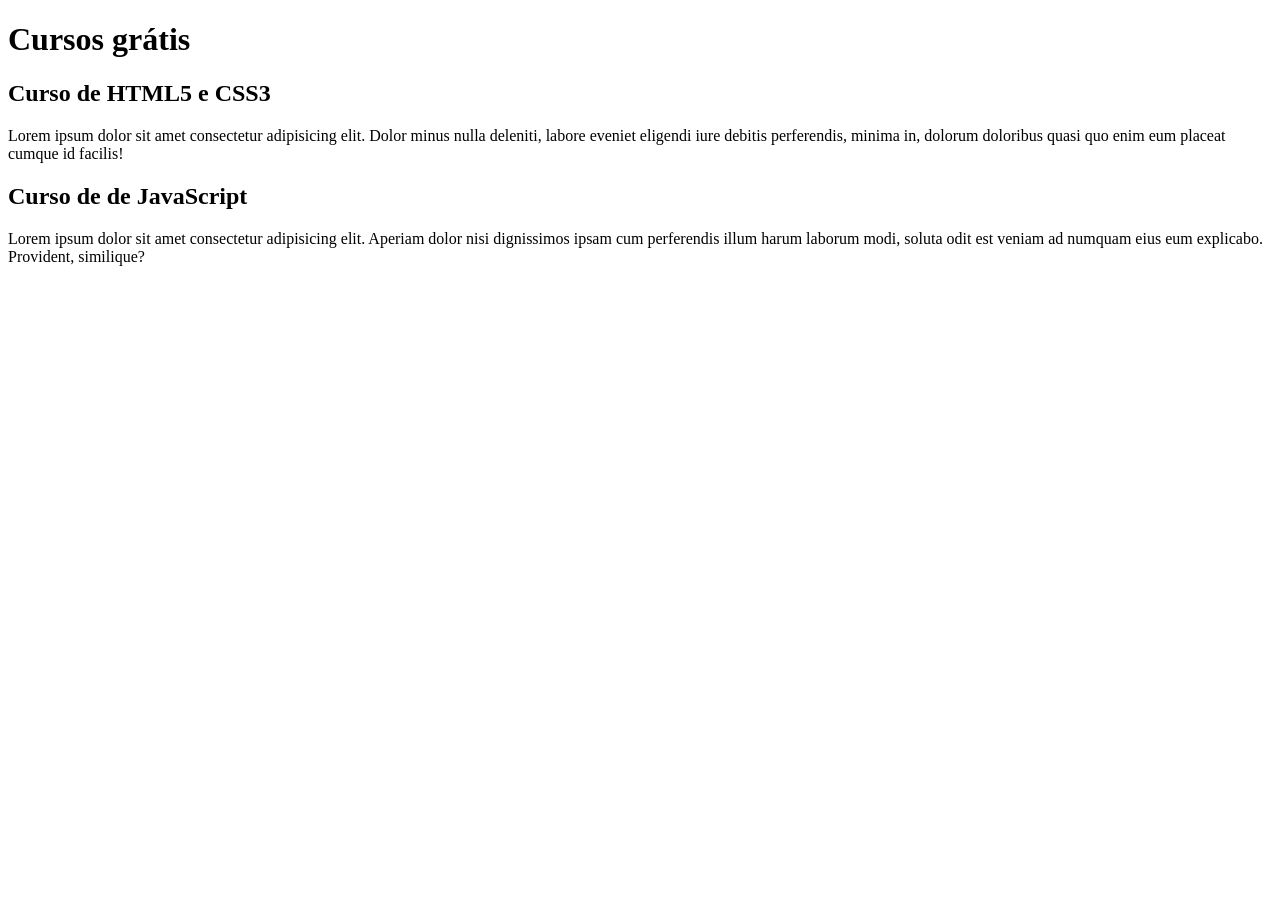
==== index.html @ 38490ec0 "Merge branch 'conteudo'" ====
<!DOCTYPE html>
<html lang="pt-br">
<head>
    <meta charset="UTF-8">
    <meta name="viewport" content="width=device-width, initial-scale=1.0">
    <title>Curso em Vídeo</title>
</head>
<body>
    <main>
        <header>
        <h1>Cursos grátis</h1>
        </header>
        <article>
            <h2>Curso de HTML5 e CSS3 </h2>
            <p>Lorem ipsum dolor sit amet consectetur adipisicing elit. Dolor minus nulla deleniti, labore eveniet eligendi iure debitis perferendis, minima in, dolorum doloribus quasi quo enim eum placeat cumque id facilis!</p>
        </article>
        <article>
            <h2>Curso de de JavaScript</h2>
            <p>Lorem ipsum dolor sit amet consectetur adipisicing elit. Aperiam dolor nisi dignissimos ipsam cum perferendis illum harum laborum modi, soluta odit est veniam ad numquam eius eum explicabo. Provident, similique?</p>
        </article>
    </main>
</body>
</html>
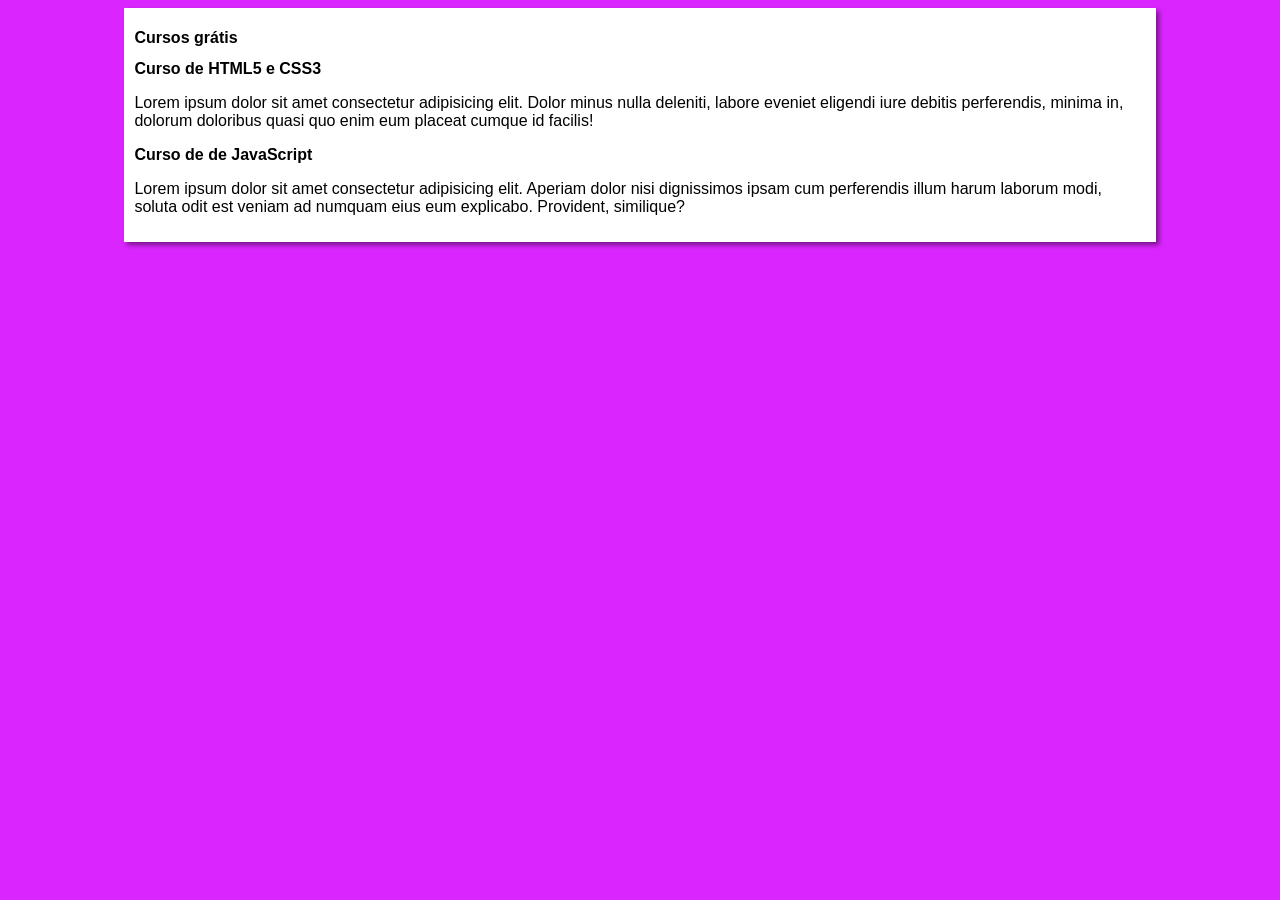
==== commit 3e3cbf79: "add link style.css" ====
--- a/index.html
+++ b/index.html
@@ -4,6 +4,7 @@
     <meta charset="UTF-8">
     <meta name="viewport" content="width=device-width, initial-scale=1.0">
     <title>Curso em Vídeo</title>
+    <link rel="stylesheet" href="estilos/styles.css">
 </head>
 <body>
     <main>
--- a/estilos/styles.css
+++ b/estilos/styles.css
@@ -0,0 +1,16 @@
+* {
+    font-family: Arial, Helvetica, sans-serif;
+    font-size: 16px;
+}
+
+body {
+    background-color: rgb(219, 37, 255);
+}
+
+main {
+    background-color: white;
+    width: 80%;
+    margin: auto;
+    box-shadow: 3px 3px 5px rgb(0, 0,0, 0.475);
+    padding: 10px;
+}
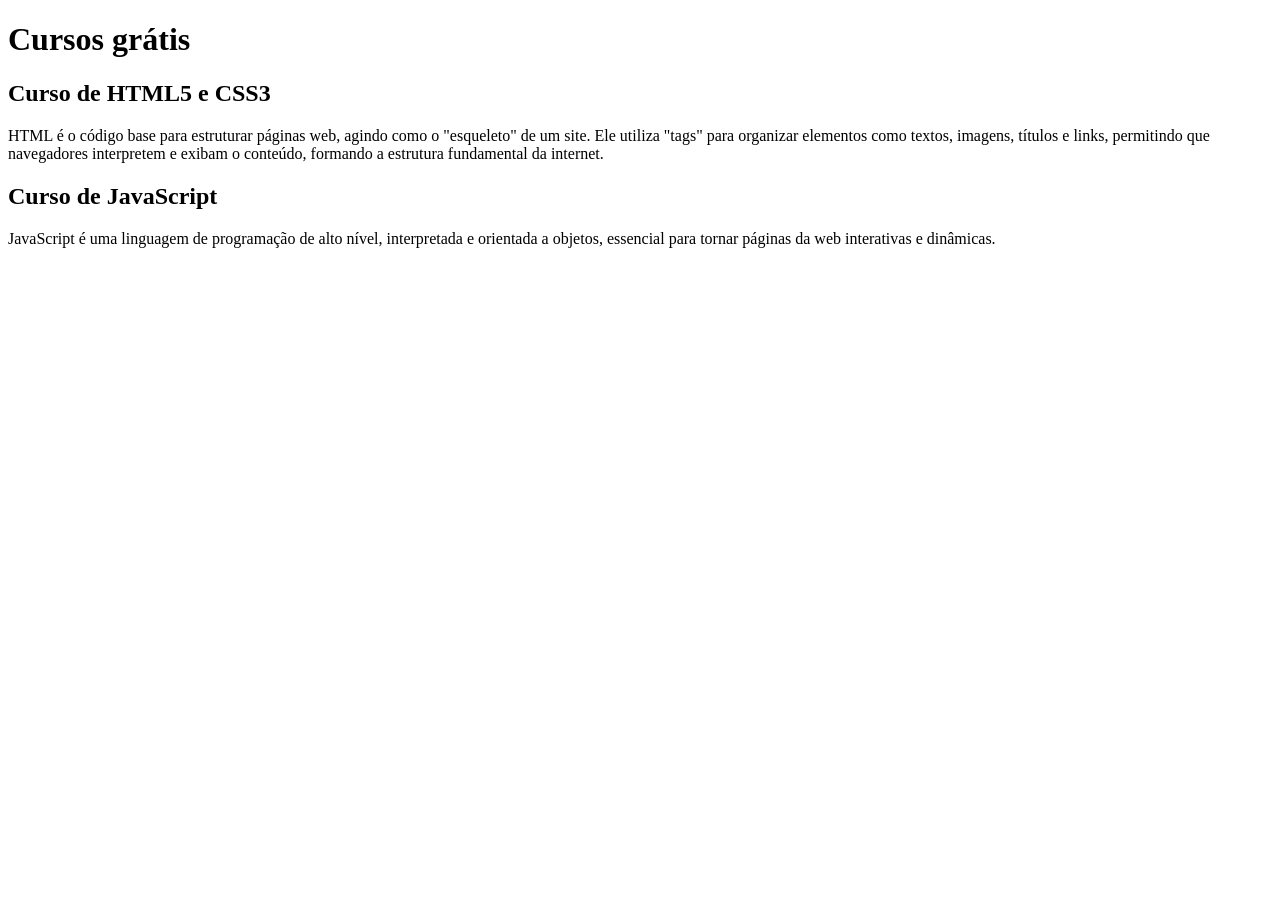
==== commit 6fe84ea6: "Mudança nos parágrafos dos artigos" ====
--- a/index.html
+++ b/index.html
@@ -4,7 +4,6 @@
     <meta charset="UTF-8">
     <meta name="viewport" content="width=device-width, initial-scale=1.0">
     <title>Curso em Vídeo</title>
-    <link rel="stylesheet" href="estilos/styles.css">
 </head>
 <body>
     <main>
@@ -13,11 +12,11 @@
         </header>
         <article>
             <h2>Curso de HTML5 e CSS3 </h2>
-            <p>Lorem ipsum dolor sit amet consectetur adipisicing elit. Dolor minus nulla deleniti, labore eveniet eligendi iure debitis perferendis, minima in, dolorum doloribus quasi quo enim eum placeat cumque id facilis!</p>
+            <p>HTML é o código base para estruturar páginas web, agindo como o "esqueleto" de um site. Ele utiliza "tags" para organizar elementos como textos, imagens, títulos e links, permitindo que navegadores interpretem e exibam o conteúdo, formando a estrutura fundamental da internet. </p>
         </article>
         <article>
-            <h2>Curso de de JavaScript</h2>
-            <p>Lorem ipsum dolor sit amet consectetur adipisicing elit. Aperiam dolor nisi dignissimos ipsam cum perferendis illum harum laborum modi, soluta odit est veniam ad numquam eius eum explicabo. Provident, similique?</p>
+            <h2>Curso de JavaScript</h2>
+            <p>JavaScript é uma linguagem de programação de alto nível, interpretada e orientada a objetos, essencial para tornar páginas da web interativas e dinâmicas. </p>
         </article>
     </main>
 </body>
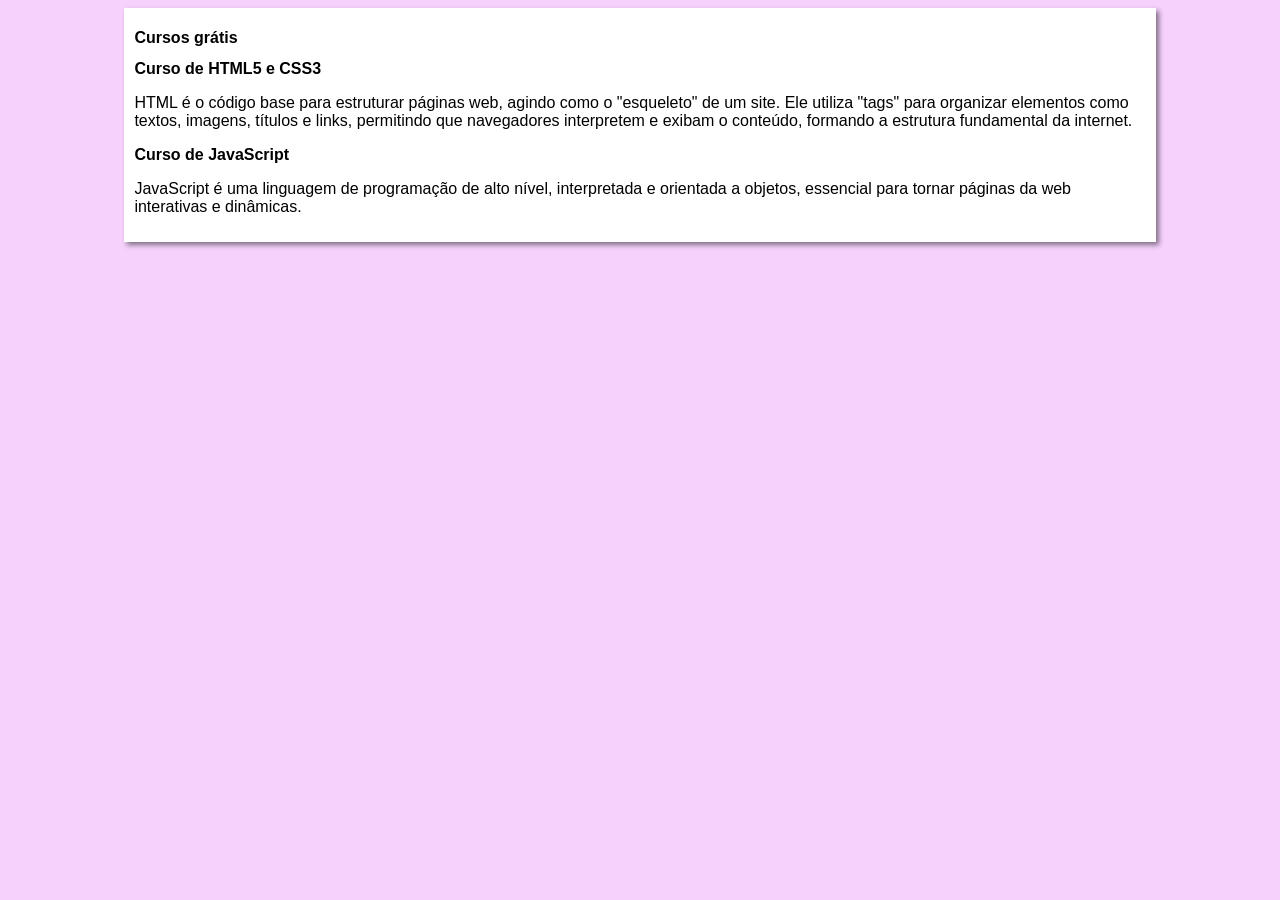
==== commit b1e5bb92: "Merge branch 'conteudo'" ====
--- a/index.html
+++ b/index.html
@@ -4,6 +4,7 @@
     <meta charset="UTF-8">
     <meta name="viewport" content="width=device-width, initial-scale=1.0">
     <title>Curso em Vídeo</title>
+    <link rel="stylesheet" href="estilos/styles.css">
 </head>
 <body>
     <main>
--- a/estilos/styles.css
+++ b/estilos/styles.css
@@ -0,0 +1,16 @@
+* {
+    font-family: Arial, Helvetica, sans-serif;
+    font-size: 16px;
+}
+
+body {
+    background-color: rgb(245, 209, 252);
+}
+
+main {
+    background-color: white;
+    width: 80%;
+    margin: auto;
+    box-shadow: 3px 3px 5px rgb(0, 0,0, 0.475);
+    padding: 10px;
+}
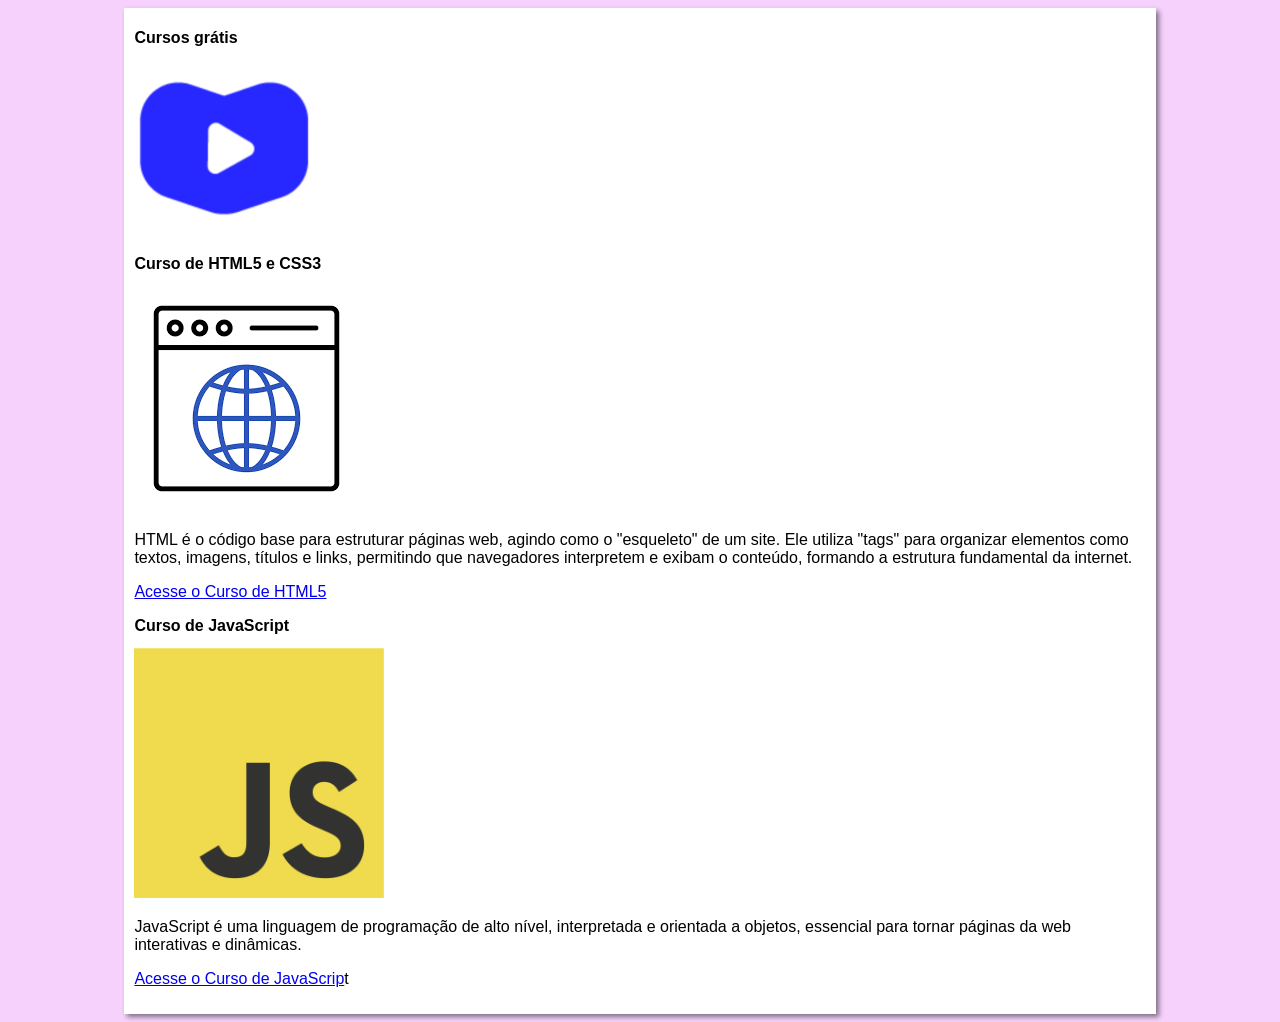
==== commit e2129b50: "Criei o site com links e imagens" ====
--- a/index.html
+++ b/index.html
@@ -10,14 +10,19 @@
     <main>
         <header>
         <h1>Cursos grátis</h1>
+        <img src="imagens/logo_curso-em-video.png" alt="Curso em Vídeo">
         </header>
         <article>
             <h2>Curso de HTML5 e CSS3 </h2>
+            <img class="lado" src="imagens/site-desenho.png" alt="Curso de HTML">
             <p>HTML é o código base para estruturar páginas web, agindo como o "esqueleto" de um site. Ele utiliza "tags" para organizar elementos como textos, imagens, títulos e links, permitindo que navegadores interpretem e exibam o conteúdo, formando a estrutura fundamental da internet. </p>
+            <p><a href="curso-html.html">Acesse o Curso de HTML5</a></p>
         </article>
         <article>
             <h2>Curso de JavaScript</h2>
+            <img class="lado" src="imagens/JavaScript-logo.png" alt="Curso de JS" style="width: 250px; height: auto;">
             <p>JavaScript é uma linguagem de programação de alto nível, interpretada e orientada a objetos, essencial para tornar páginas da web interativas e dinâmicas. </p>
+            <p><a href="curso-js1.html">Acesse o Curso de JavaScrip</a>t</p>
         </article>
     </main>
 </body>
--- a/estilos/styles.css
+++ b/estilos/styles.css
@@ -13,4 +13,4 @@
     margin: auto;
     box-shadow: 3px 3px 5px rgb(0, 0,0, 0.475);
     padding: 10px;
-}+}
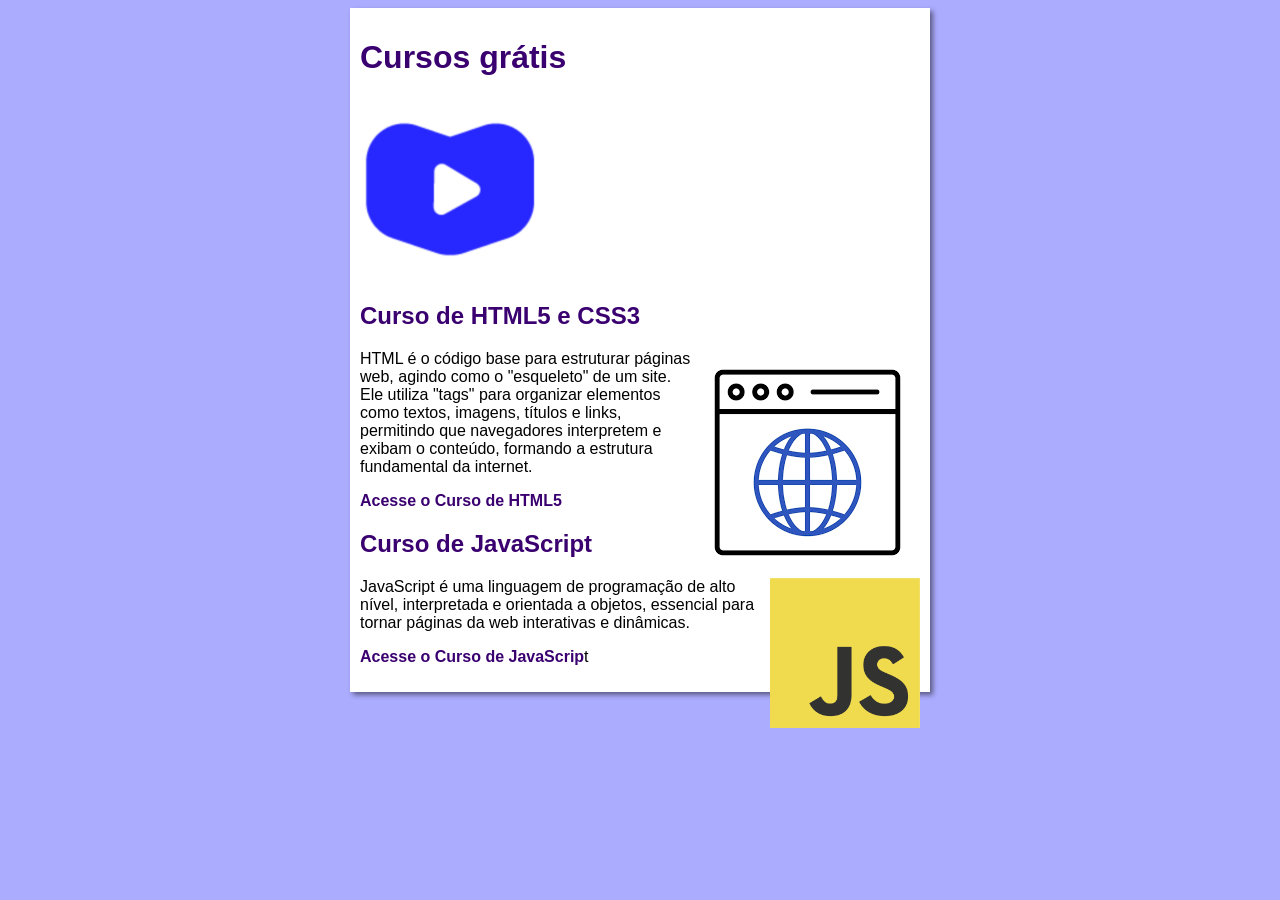
==== commit ceb3597d: "alteração do tamanho imagem" ====
--- a/index.html
+++ b/index.html
@@ -20,7 +20,7 @@
         </article>
         <article>
             <h2>Curso de JavaScript</h2>
-            <img class="lado" src="imagens/JavaScript-logo.png" alt="Curso de JS" style="width: 250px; height: auto;">
+            <img class="lado" src="imagens/JavaScript-logo.png" alt="Curso de JS" style="width: 150px; height: auto;">
             <p>JavaScript é uma linguagem de programação de alto nível, interpretada e orientada a objetos, essencial para tornar páginas da web interativas e dinâmicas. </p>
             <p><a href="curso-js1.html">Acesse o Curso de JavaScrip</a>t</p>
         </article>
--- a/estilos/styles.css
+++ b/estilos/styles.css
@@ -4,13 +4,39 @@
 }
 
 body {
-    background-color: rgb(245, 209, 252);
+    background-color: #acacff;
+
 }
 
 main {
     background-color: white;
-    width: 80%;
+    width: 560px;
     margin: auto;
-    box-shadow: 3px 3px 5px rgb(0, 0,0, 0.475);
     padding: 10px;
+    box-shadow: 3px 3px 5px rgba(0, 0, 0, 0.473);
 }
+
+h1 {
+    font-size: 2em;
+    color: rgb(58, 0, 112);
+}
+
+h2 {
+    font-size: 1.5em;
+    color: rgb(58, 0, 112);
+}
+
+img.lado {
+    float: right;
+}
+
+a {
+    text-decoration: none;
+    font-weight: bold;
+    color: rgb(58, 0, 112);
+}
+
+a:hover {
+    text-decoration: underline;
+    color: rgb(26, 26, 255);
+}
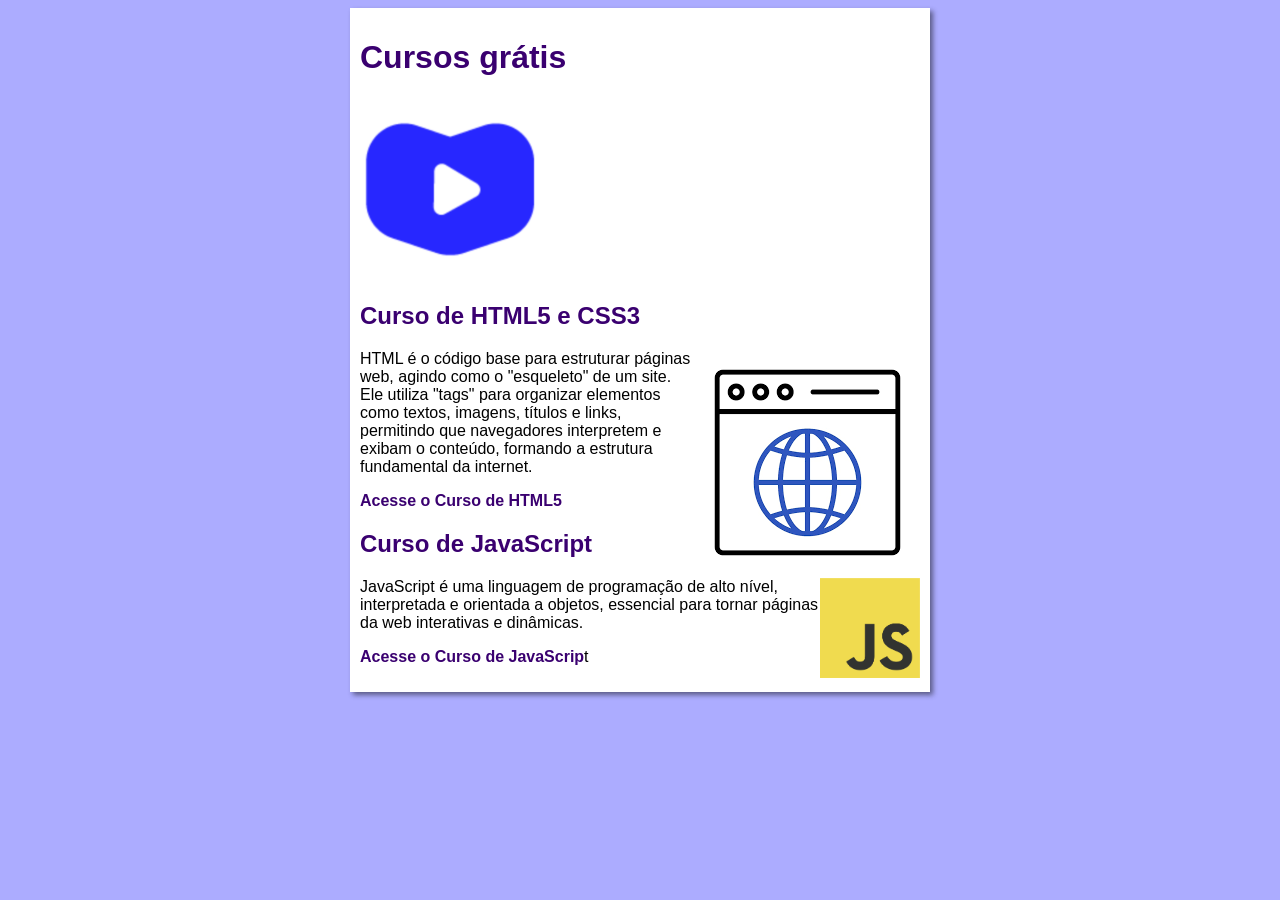
==== commit f0a2deb9: "alteração tamanho imagem" ====
--- a/index.html
+++ b/index.html
@@ -20,7 +20,7 @@
         </article>
         <article>
             <h2>Curso de JavaScript</h2>
-            <img class="lado" src="imagens/JavaScript-logo.png" alt="Curso de JS" style="width: 150px; height: auto;">
+            <img class="lado" src="imagens/JavaScript-logo.png" alt="Curso de JS" style="width: 100px; height: auto;">
             <p>JavaScript é uma linguagem de programação de alto nível, interpretada e orientada a objetos, essencial para tornar páginas da web interativas e dinâmicas. </p>
             <p><a href="curso-js1.html">Acesse o Curso de JavaScrip</a>t</p>
         </article>
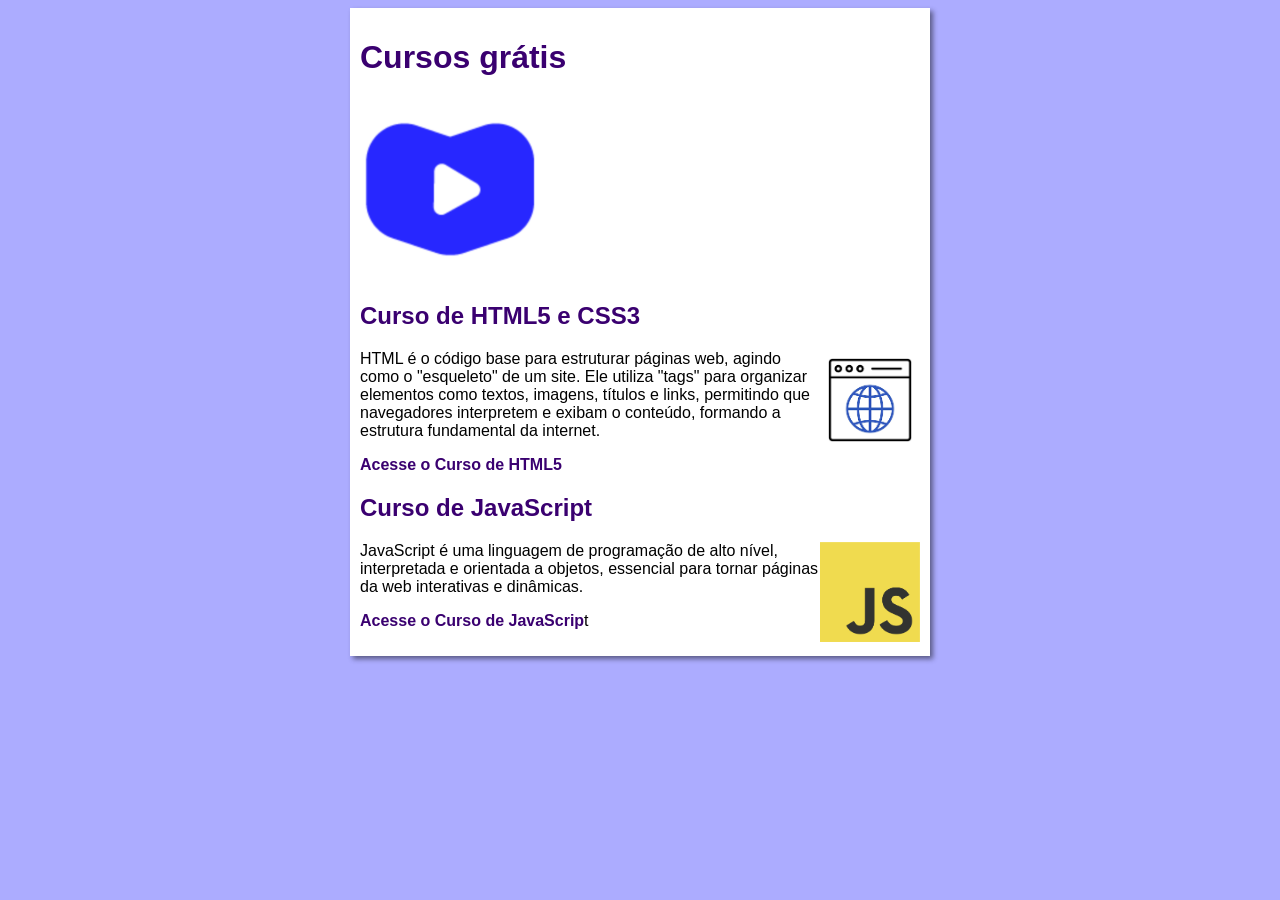
==== commit 6fb51e67: "alteração final imagens" ====
--- a/index.html
+++ b/index.html
@@ -14,7 +14,7 @@
         </header>
         <article>
             <h2>Curso de HTML5 e CSS3 </h2>
-            <img class="lado" src="imagens/site-desenho.png" alt="Curso de HTML">
+            <img class="lado" src="imagens/site-desenho.png" alt="Curso de HTML" style="width: 100px; height: auto;">
             <p>HTML é o código base para estruturar páginas web, agindo como o "esqueleto" de um site. Ele utiliza "tags" para organizar elementos como textos, imagens, títulos e links, permitindo que navegadores interpretem e exibam o conteúdo, formando a estrutura fundamental da internet. </p>
             <p><a href="curso-html.html">Acesse o Curso de HTML5</a></p>
         </article>
